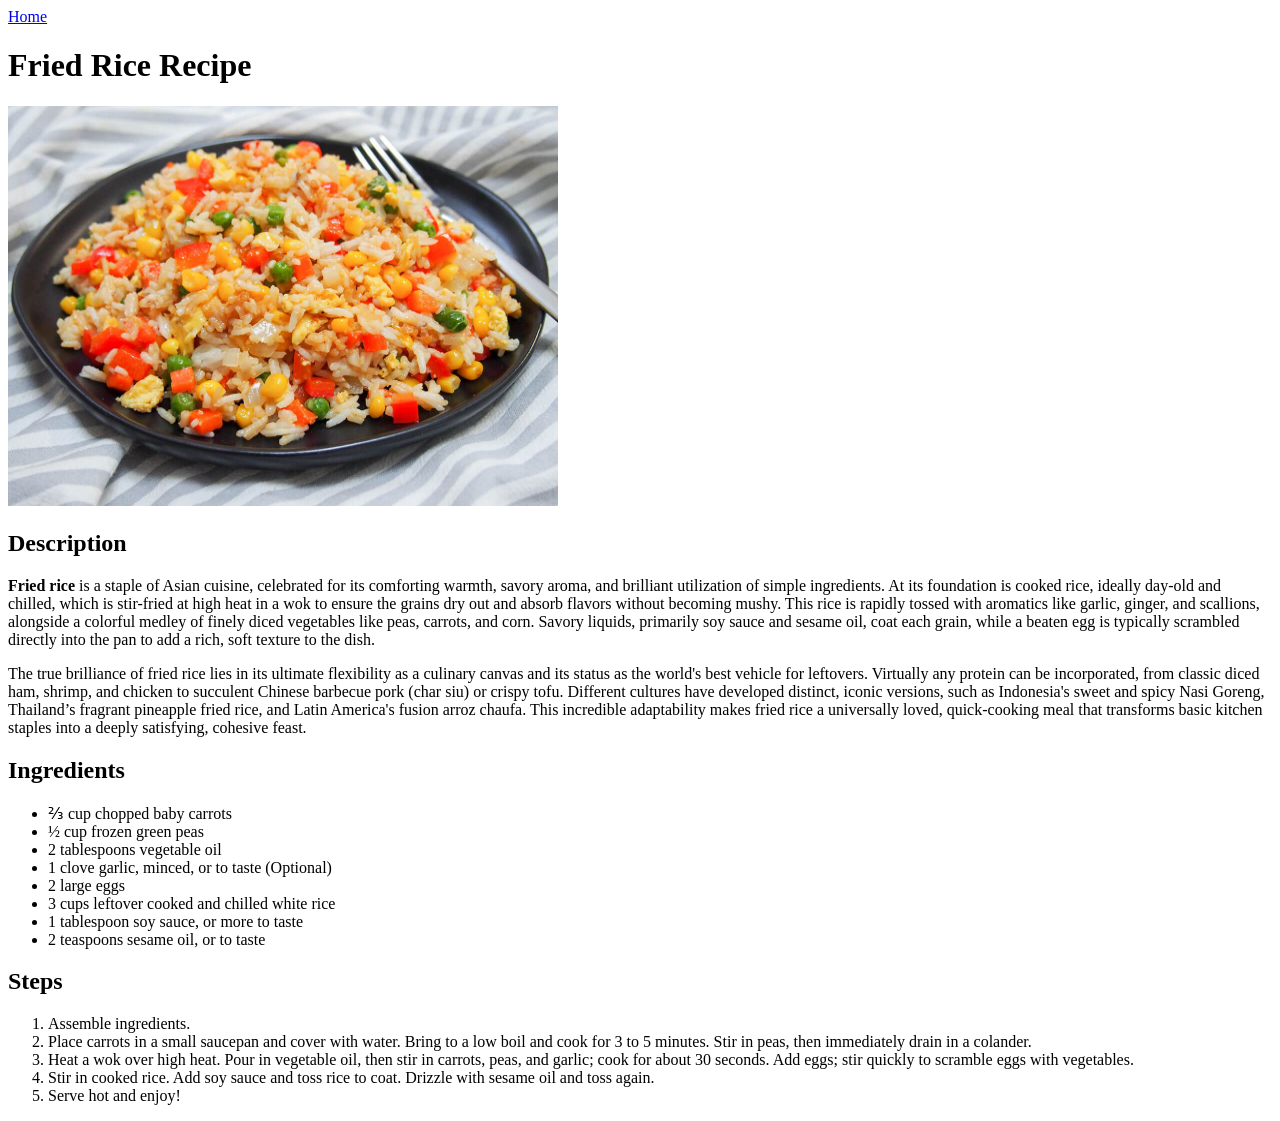
==== recipes/fried-rice.html @ afced176 "Add fried rice recipe Clearly added a picture of the recipe along with the description, ingredients " ====
<!DOCTYPE html>
<html lang="en">
<head>
    <meta charset="UTF-8">
    <meta name="viewport" content="width=device-width, initial-scale=1.0">
    <title>Document</title>
</head>
<body>
    <a href="../index.html">Home</a>
    <h1>Fried Rice Recipe</h1>

    <img src="../images/fried-rice.jpg" alt="a delicious spaghetti carbonara" height="400" width="550">
    <h2>Description</h2>
    <p><strong>Fried rice</strong> is a staple of Asian cuisine, celebrated for its comforting warmth, savory aroma, and brilliant utilization of simple ingredients. At its foundation is cooked rice, ideally day-old and chilled, which is stir-fried at high heat in a wok to ensure the grains dry out and absorb flavors without becoming mushy. This rice is rapidly tossed with aromatics like garlic, ginger, and scallions, alongside a colorful medley of finely diced vegetables like peas, carrots, and corn. Savory liquids, primarily soy sauce and sesame oil, coat each grain, while a beaten egg is typically scrambled directly into the pan to add a rich, soft texture to the dish.</p>
    <p>The true brilliance of fried rice lies in its ultimate flexibility as a culinary canvas and its status as the world's best vehicle for leftovers. Virtually any protein can be incorporated, from classic diced ham, shrimp, and chicken to succulent Chinese barbecue pork (char siu) or crispy tofu. Different cultures have developed distinct, iconic versions, such as Indonesia's sweet and spicy Nasi Goreng, Thailand’s fragrant pineapple fried rice, and Latin America's fusion arroz chaufa. This incredible adaptability makes fried rice a universally loved, quick-cooking meal that transforms basic kitchen staples into a deeply satisfying, cohesive feast.</p>
    
    <h2>Ingredients</h2>
    <ul>
        <li>⅔ cup chopped baby carrots</li>
        <li>½ cup frozen green peas</li>
        <li>2 tablespoons vegetable oil</li>
        <li>1 clove garlic, minced, or to taste (Optional)</li>
        <li>2 large eggs</li>
        <li>3 cups leftover cooked and chilled white rice</li>
        <li>1 tablespoon soy sauce, or more to taste</li>
        <li>2 teaspoons sesame oil, or to taste</li>
    </ul>

    <h2>Steps</h2>
    <ol>
        <li>Assemble ingredients.</li>
        <li>Place carrots in a small saucepan and cover with water. Bring to a low boil and cook for 3 to 5 minutes. Stir in peas, then immediately drain in a colander.</li>
        <li>Heat a wok over high heat. Pour in vegetable oil, then stir in carrots, peas, and garlic; cook for about 30 seconds. Add eggs; stir quickly to scramble eggs with vegetables.</li>
        <li>Stir in cooked rice. Add soy sauce and toss rice to coat. Drizzle with sesame oil and toss again.</li>
        <li>Serve hot and enjoy!</li>
    </ol>
</body>
</html>
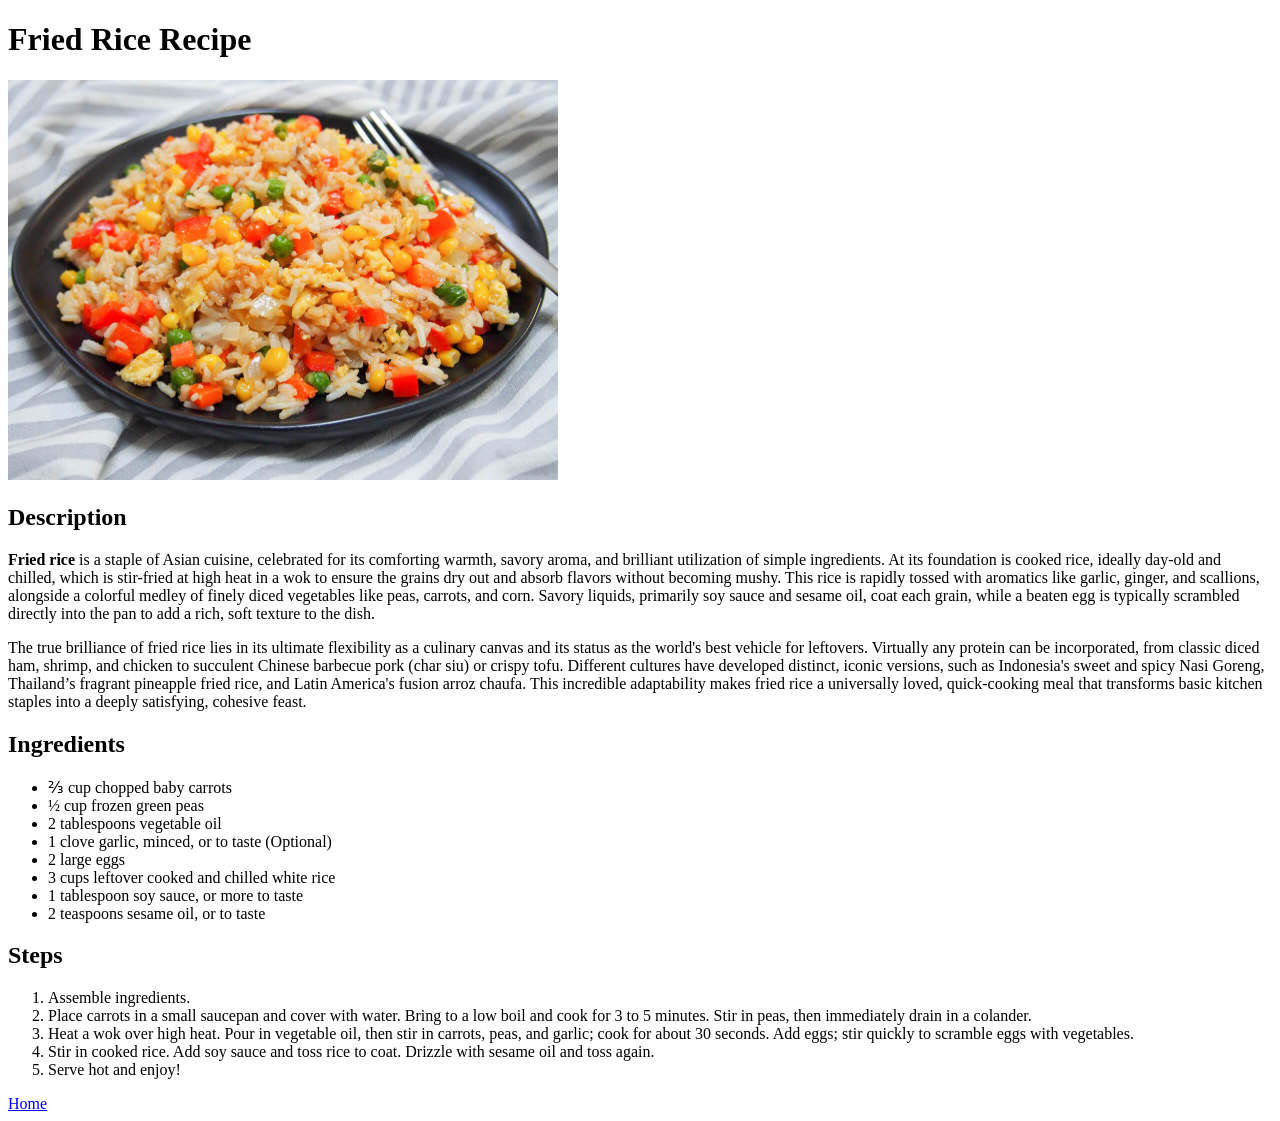
==== commit 3966a6f6: "Modified position of the link to the home page shifted the link to the home page from the top to the" ====
--- a/recipes/fried-rice.html
+++ b/recipes/fried-rice.html
@@ -3,10 +3,9 @@
 <head>
     <meta charset="UTF-8">
     <meta name="viewport" content="width=device-width, initial-scale=1.0">
-    <title>Document</title>
+    <title>Fried Rice Recipe</title>
 </head>
 <body>
-    <a href="../index.html">Home</a>
     <h1>Fried Rice Recipe</h1>
 
     <img src="../images/fried-rice.jpg" alt="a delicious spaghetti carbonara" height="400" width="550">
@@ -34,5 +33,6 @@
         <li>Stir in cooked rice. Add soy sauce and toss rice to coat. Drizzle with sesame oil and toss again.</li>
         <li>Serve hot and enjoy!</li>
     </ol>
+    <a href="../index.html">Home</a>
 </body>
 </html>
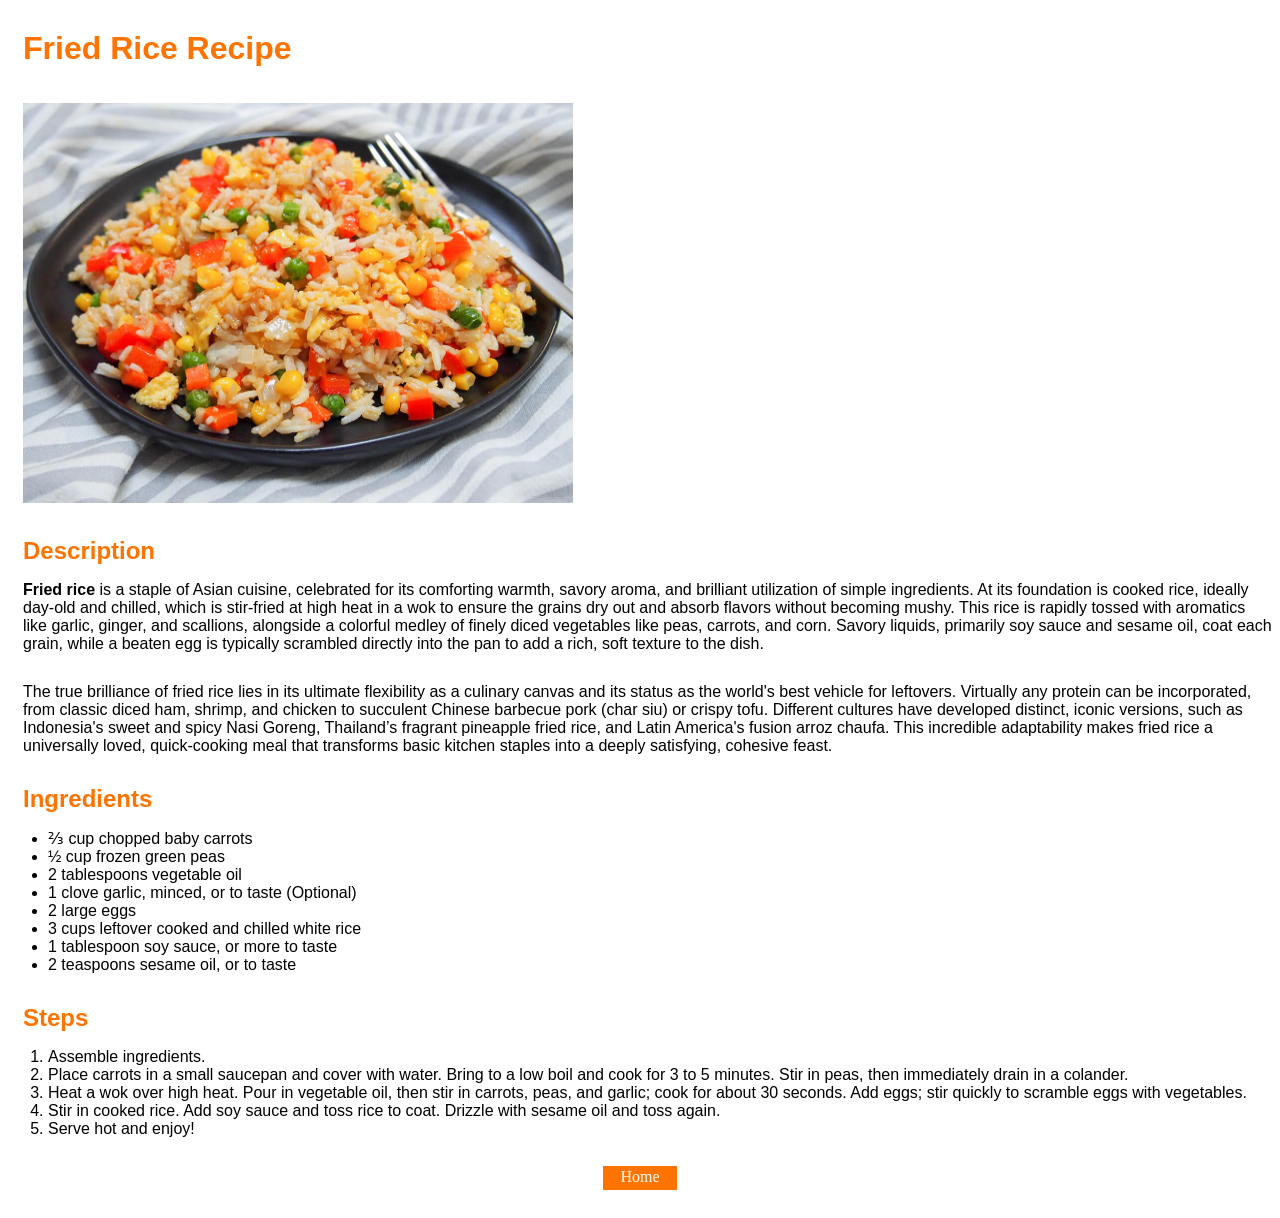
==== commit 1db1c302: "Added basic styling added a css file to include some styling, and made a few changes in the html fil" ====
--- a/recipes/fried-rice.html
+++ b/recipes/fried-rice.html
@@ -4,6 +4,7 @@
     <meta charset="UTF-8">
     <meta name="viewport" content="width=device-width, initial-scale=1.0">
     <title>Fried Rice Recipe</title>
+    <link rel="stylesheet" href="../styles.css">
 </head>
 <body>
     <h1>Fried Rice Recipe</h1>
@@ -14,7 +15,7 @@
     <p>The true brilliance of fried rice lies in its ultimate flexibility as a culinary canvas and its status as the world's best vehicle for leftovers. Virtually any protein can be incorporated, from classic diced ham, shrimp, and chicken to succulent Chinese barbecue pork (char siu) or crispy tofu. Different cultures have developed distinct, iconic versions, such as Indonesia's sweet and spicy Nasi Goreng, Thailand’s fragrant pineapple fried rice, and Latin America's fusion arroz chaufa. This incredible adaptability makes fried rice a universally loved, quick-cooking meal that transforms basic kitchen staples into a deeply satisfying, cohesive feast.</p>
     
     <h2>Ingredients</h2>
-    <ul>
+    <ul class="ingredients">
         <li>⅔ cup chopped baby carrots</li>
         <li>½ cup frozen green peas</li>
         <li>2 tablespoons vegetable oil</li>
@@ -26,13 +27,13 @@
     </ul>
 
     <h2>Steps</h2>
-    <ol>
+    <ol class="steps">
         <li>Assemble ingredients.</li>
         <li>Place carrots in a small saucepan and cover with water. Bring to a low boil and cook for 3 to 5 minutes. Stir in peas, then immediately drain in a colander.</li>
         <li>Heat a wok over high heat. Pour in vegetable oil, then stir in carrots, peas, and garlic; cook for about 30 seconds. Add eggs; stir quickly to scramble eggs with vegetables.</li>
         <li>Stir in cooked rice. Add soy sauce and toss rice to coat. Drizzle with sesame oil and toss again.</li>
         <li>Serve hot and enjoy!</li>
     </ol>
-    <a href="../index.html">Home</a>
+    <a class = homepage href="../index.html">Home</a>
 </body>
 </html>
--- a/styles.css
+++ b/styles.css
@@ -0,0 +1,49 @@
+h1 {
+    font-family: 'Trebuchet MS', sans-serif;
+    color: rgb(255, 115, 0);
+    margin-top: 30px;
+    margin-left: 15px;
+}
+
+img {
+    margin: 15px;
+}
+
+h2 {
+    font-family: 'Trebuchet MS', sans-serif;
+    color: rgb(255, 115, 0);
+    margin: 15px;
+}
+
+p {
+    margin-left: 15px;
+}
+
+p,
+.ingredients,
+.steps {
+    font-family: 'Tahoma', sans-serif;
+    margin-bottom: 30px;
+}
+
+.homepage {
+    height: 20px;
+    width: 70px;
+    display: block;
+    background-color: rgb(255, 115, 0);
+    color: white;
+    text-align: center;
+    margin: 30px auto;
+    outline: 2px solid rgb(255, 115, 0);
+    text-decoration: none;
+}
+
+.recipes a {
+    font-family: 'Trebuchet MS', sans-serif;
+    color: black;
+    text-decoration: none;
+}
+
+.recipes li {
+    margin: 10px;
+}
